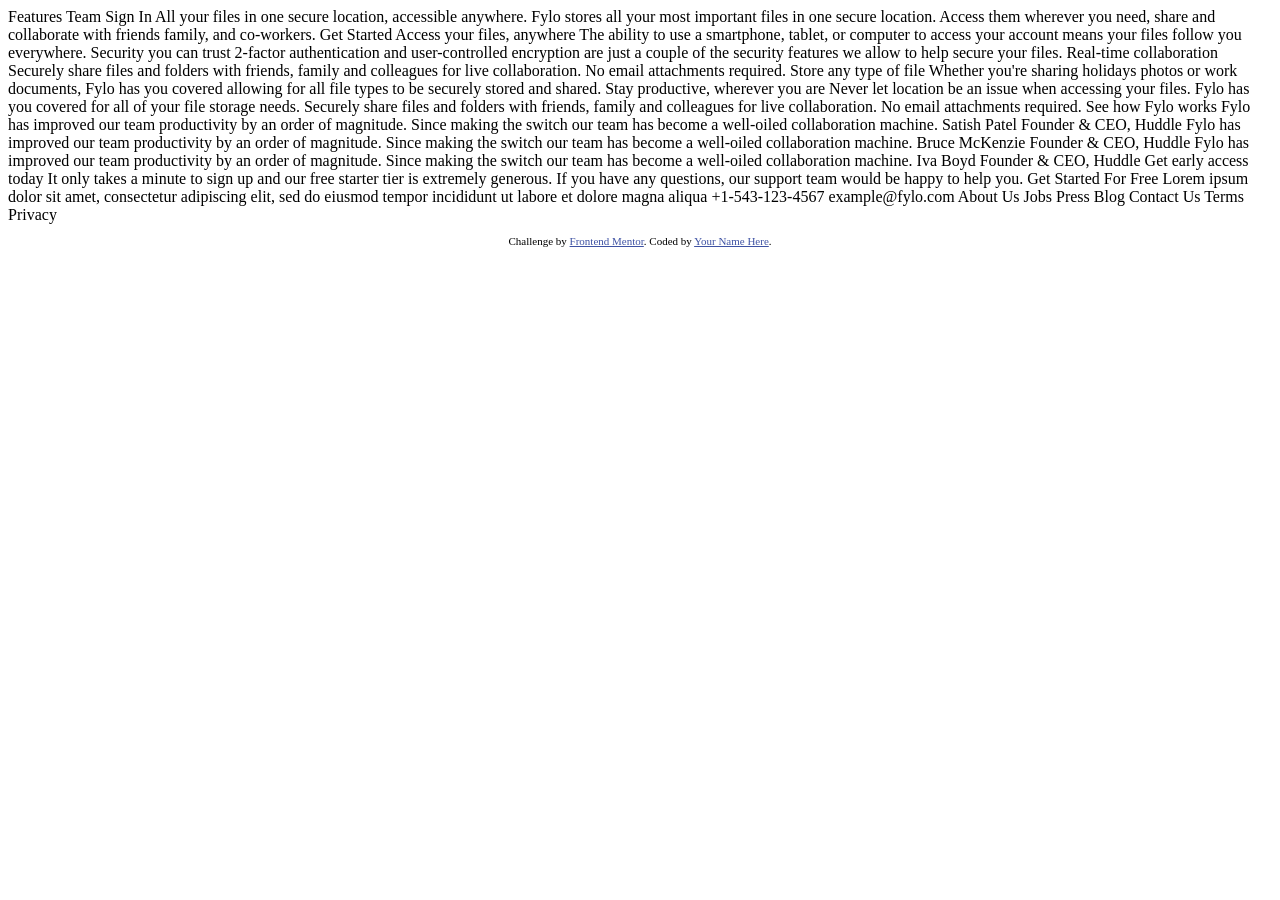
==== index.html @ d313db64 "Initial commit" ====
<!DOCTYPE html>
<html lang="en">
<head>
  <meta charset="UTF-8">
  <meta name="viewport" content="width=device-width, initial-scale=1.0"> <!-- displays site properly based on user's device -->

  <link rel="icon" type="image/png" sizes="32x32" href="./images/favicon-32x32.png">
  
  <title>Frontend Mentor | Fylo landing page with dark theme and features grid</title>

  <!-- Feel free to remove these styles or customise in your own stylesheet 👍 -->
  <style>
    .attribution { font-size: 11px; text-align: center; }
    .attribution a { color: hsl(228, 45%, 44%); }
  </style>
</head>
<body>
  Features
  Team
  Sign In

  All your files in one secure location, accessible anywhere.

  Fylo stores all your most important files in one secure location. Access them wherever 
  you need, share and collaborate with friends family, and co-workers.

  Get Started

  Access your files, anywhere

  The ability to use a smartphone, tablet, or computer to access your account means your 
  files follow you everywhere.

  Security you can trust

  2-factor authentication and user-controlled encryption are just a couple of the security 
  features we allow to help secure your files.

  Real-time collaboration

  Securely share files and folders with friends, family and colleagues for live collaboration. 
  No email attachments required.

  Store any type of file

  Whether you're sharing holidays photos or work documents, Fylo has you covered allowing for all 
  file types to be securely stored and shared.

  Stay productive, wherever you are

  Never let location be an issue when accessing your files. Fylo has you covered for all of your file 
  storage needs.

  Securely share files and folders with friends, family and colleagues for live collaboration. No email 
  attachments required.

  See how Fylo works

  Fylo has improved our team productivity by an order of magnitude. Since making the switch our team has 
  become a well-oiled collaboration machine.

  Satish Patel
  Founder & CEO, Huddle

  Fylo has improved our team productivity by an order of magnitude. Since making the switch our team has 
  become a well-oiled collaboration machine.

  Bruce McKenzie
  Founder & CEO, Huddle

  Fylo has improved our team productivity by an order of magnitude. Since making the switch our team has 
  become a well-oiled collaboration machine.

  Iva Boyd
  Founder & CEO, Huddle

  Get early access today

  It only takes a minute to sign up and our free starter tier is extremely generous. If you have any 
  questions, our support team would be happy to help you.

  Get Started For Free

  Lorem ipsum dolor sit amet, consectetur adipiscing elit, sed do eiusmod tempor incididunt ut labore et 
  dolore magna aliqua

  +1-543-123-4567
  example@fylo.com

  About Us
  Jobs
  Press
  Blog

  Contact Us
  Terms
  Privacy

  <footer>
    <p class="attribution">
      Challenge by <a href="https://www.frontendmentor.io?ref=challenge" target="_blank">Frontend Mentor</a>. 
      Coded by <a href="#">Your Name Here</a>.
    </p>
  </footer>
</body>
</html>
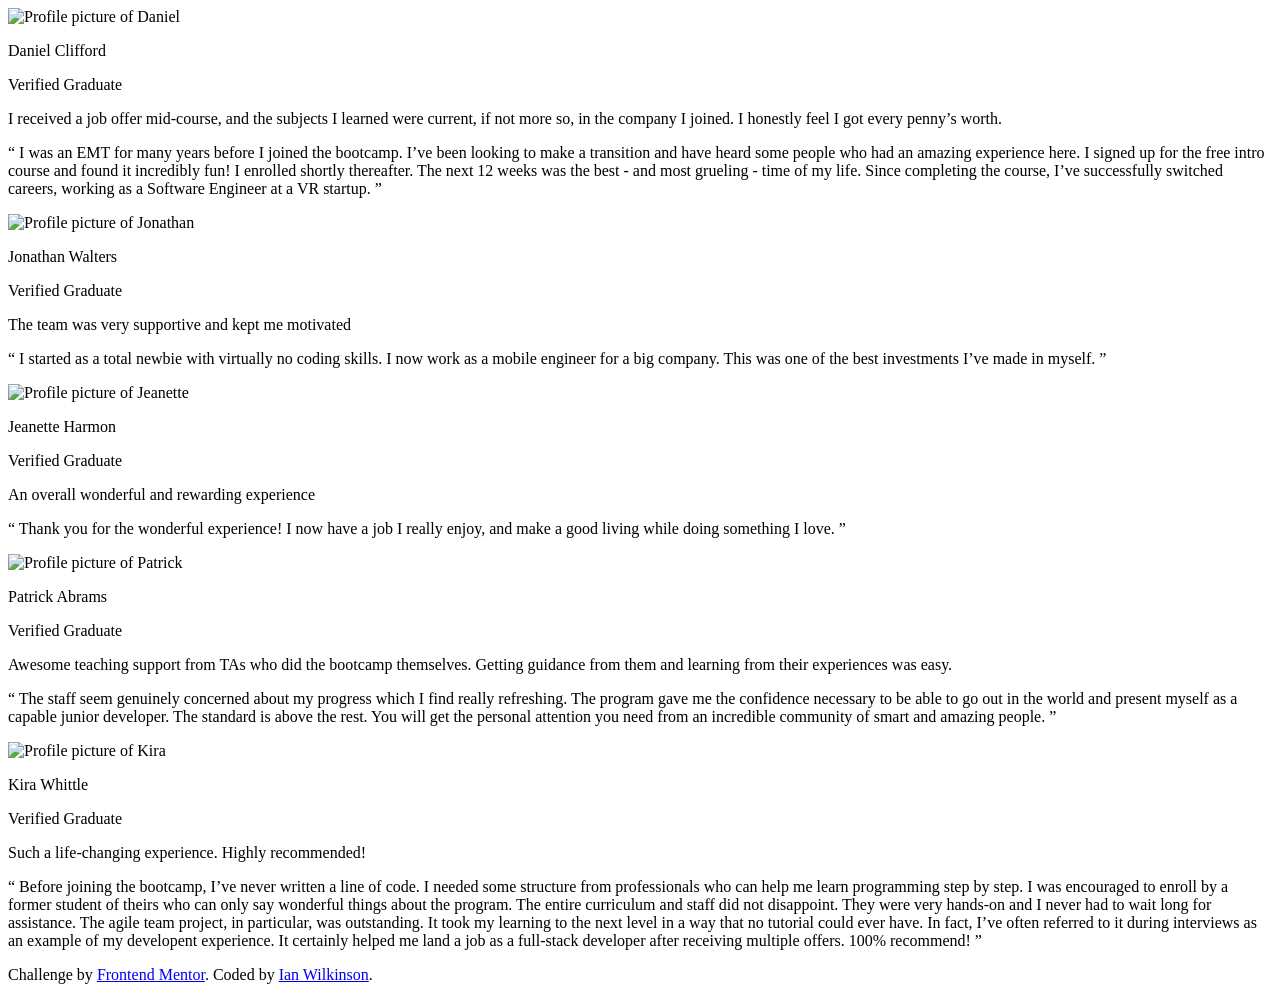
==== commit 816d1ec8: "main section of mobile layout" ====
--- a/index.html
+++ b/index.html
@@ -1,106 +1,172 @@
 <!DOCTYPE html>
 <html lang="en">
-<head>
-  <meta charset="UTF-8">
-  <meta name="viewport" content="width=device-width, initial-scale=1.0"> <!-- displays site properly based on user's device -->
+    <head>
+        <meta charset="UTF-8" />
+        <meta name="viewport" content="width=device-width, initial-scale=1.0" />
+        <!-- displays site properly based on user's device -->
 
-  <link rel="icon" type="image/png" sizes="32x32" href="./images/favicon-32x32.png">
-  
-  <title>Frontend Mentor | Fylo landing page with dark theme and features grid</title>
+        <link
+            rel="icon"
+            type="image/png"
+            sizes="32x32"
+            href="./images/favicon-32x32.png"
+        />
 
-  <!-- Feel free to remove these styles or customise in your own stylesheet 👍 -->
-  <style>
-    .attribution { font-size: 11px; text-align: center; }
-    .attribution a { color: hsl(228, 45%, 44%); }
-  </style>
-</head>
-<body>
-  Features
-  Team
-  Sign In
+        <link rel="stylesheet" href="./index.css" />
 
-  All your files in one secure location, accessible anywhere.
+        <title>Frontend Mentor | [Challenge Name Here]</title>
+    </head>
+    <body>
+        <main>
+            <article class="sec-card-purple grid-col-span-2">
+                <div class="card-body">
+                    <div class="card-user">
+                        <img
+                            class="img-profile user-daniel"
+                            alt="Profile picture of Daniel"
+                        />
+                        <div class="card-user-body">
+                            <p class="white-text">Daniel Clifford</p>
+                            <p class="gray-text">Verified Graduate</p>
+                        </div>
+                    </div>
+                    <p class="white-text">
+                        I received a job offer mid-course, and the subjects I
+                        learned were current, if not more so, in the company I
+                        joined. I honestly feel I got every penny’s worth.
+                    </p>
+                    <p class="gray-text">
+                        “ I was an EMT for many years before I joined the
+                        bootcamp. I’ve been looking to make a transition and
+                        have heard some people who had an amazing experience
+                        here. I signed up for the free intro course and found it
+                        incredibly fun! I enrolled shortly thereafter. The next
+                        12 weeks was the best - and most grueling - time of my
+                        life. Since completing the course, I’ve successfully
+                        switched careers, working as a Software Engineer at a VR
+                        startup. ”
+                    </p>
+                </div>
+            </article>
 
-  Fylo stores all your most important files in one secure location. Access them wherever 
-  you need, share and collaborate with friends family, and co-workers.
+            <article class="sec-card-gray">
+                <div class="card-body white-text">
+                    <div class="card-user">
+                        <img
+                            class="img-profile user-jonathan"
+                            alt="Profile picture of Jonathan"
+                        />
+                        <div class="card-user-body">
+                            <p class="white-text">Jonathan Walters</p>
+                            <p class="gray-text">Verified Graduate</p>
+                        </div>
+                    </div>
+                    <p class="white-text">
+                        The team was very supportive and kept me motivated
+                    </p>
+                    <p class="gray-text">
+                        “ I started as a total newbie with virtually no coding
+                        skills. I now work as a mobile engineer for a big
+                        company. This was one of the best investments I’ve made
+                        in myself. ”
+                    </p>
+                </div>
+            </article>
 
-  Get Started
+            <article class="sec-card-white">
+                <div class="card-body dark-text">
+                    <div class="card-user">
+                        <img
+                            class="img-profile user-jeanette"
+                            alt="Profile picture of Jeanette"
+                        />
+                        <div class="card-user-body">
+                            <p class="dark-text">Jeanette Harmon</p>
+                            <p class="dark-gray-text">Verified Graduate</p>
+                        </div>
+                    </div>
+                    <p class="dark-text">
+                        An overall wonderful and rewarding experience
+                    </p>
+                    <p class="dark-gray-text">
+                        “ Thank you for the wonderful experience! I now have a
+                        job I really enjoy, and make a good living while doing
+                        something I love. ”
+                    </p>
+                </div>
+            </article>
 
-  Access your files, anywhere
+            <article class="sec-card-dark-gray grid-col-span-2">
+                <div class="card-body white-text">
+                    <div class="card-user">
+                        <img
+                            class="img-profile user-patrick"
+                            alt="Profile picture of Patrick"
+                        />
+                        <div class="card-user-body">
+                            <p class="white-text">Patrick Abrams</p>
+                            <p class="gray-text">Verified Graduate</p>
+                        </div>
+                    </div>
+                    <p class="white-text">
+                        Awesome teaching support from TAs who did the bootcamp
+                        themselves. Getting guidance from them and learning from
+                        their experiences was easy.
+                    </p>
+                    <p class="gray-text">
+                        “ The staff seem genuinely concerned about my progress
+                        which I find really refreshing. The program gave me the
+                        confidence necessary to be able to go out in the world
+                        and present myself as a capable junior developer. The
+                        standard is above the rest. You will get the personal
+                        attention you need from an incredible community of smart
+                        and amazing people. ”
+                    </p>
+                </div>
+            </article>
 
-  The ability to use a smartphone, tablet, or computer to access your account means your 
-  files follow you everywhere.
-
-  Security you can trust
-
-  2-factor authentication and user-controlled encryption are just a couple of the security 
-  features we allow to help secure your files.
-
-  Real-time collaboration
-
-  Securely share files and folders with friends, family and colleagues for live collaboration. 
-  No email attachments required.
-
-  Store any type of file
-
-  Whether you're sharing holidays photos or work documents, Fylo has you covered allowing for all 
-  file types to be securely stored and shared.
-
-  Stay productive, wherever you are
-
-  Never let location be an issue when accessing your files. Fylo has you covered for all of your file 
-  storage needs.
-
-  Securely share files and folders with friends, family and colleagues for live collaboration. No email 
-  attachments required.
-
-  See how Fylo works
-
-  Fylo has improved our team productivity by an order of magnitude. Since making the switch our team has 
-  become a well-oiled collaboration machine.
-
-  Satish Patel
-  Founder & CEO, Huddle
-
-  Fylo has improved our team productivity by an order of magnitude. Since making the switch our team has 
-  become a well-oiled collaboration machine.
-
-  Bruce McKenzie
-  Founder & CEO, Huddle
-
-  Fylo has improved our team productivity by an order of magnitude. Since making the switch our team has 
-  become a well-oiled collaboration machine.
-
-  Iva Boyd
-  Founder & CEO, Huddle
-
-  Get early access today
-
-  It only takes a minute to sign up and our free starter tier is extremely generous. If you have any 
-  questions, our support team would be happy to help you.
-
-  Get Started For Free
-
-  Lorem ipsum dolor sit amet, consectetur adipiscing elit, sed do eiusmod tempor incididunt ut labore et 
-  dolore magna aliqua
-
-  +1-543-123-4567
-  example@fylo.com
-
-  About Us
-  Jobs
-  Press
-  Blog
-
-  Contact Us
-  Terms
-  Privacy
-
-  <footer>
-    <p class="attribution">
-      Challenge by <a href="https://www.frontendmentor.io?ref=challenge" target="_blank">Frontend Mentor</a>. 
-      Coded by <a href="#">Your Name Here</a>.
-    </p>
-  </footer>
-</body>
-</html>+            <article class="sec-card-white">
+                <div class="card-body dark-text">
+                    <div class="card-user">
+                        <img
+                            class="img-profile user-kira"
+                            alt="Profile picture of Kira"
+                        />
+                        <div class="card-user-body">
+                            <p class="dark-text">Kira Whittle</p>
+                            <p class="dark-gray-text">Verified Graduate</p>
+                        </div>
+                    </div>
+                    <p class="dark-text">
+                        Such a life-changing experience. Highly recommended!
+                    </p>
+                    <p class="dark-gray-text">
+                        “ Before joining the bootcamp, I’ve never written a line
+                        of code. I needed some structure from professionals who
+                        can help me learn programming step by step. I was
+                        encouraged to enroll by a former student of theirs who
+                        can only say wonderful things about the program. The
+                        entire curriculum and staff did not disappoint. They
+                        were very hands-on and I never had to wait long for
+                        assistance. The agile team project, in particular, was
+                        outstanding. It took my learning to the next level in a
+                        way that no tutorial could ever have. In fact, I’ve
+                        often referred to it during interviews as an example of
+                        my developent experience. It certainly helped me land a
+                        job as a full-stack developer after receiving multiple
+                        offers. 100% recommend! ”
+                    </p>
+                </div>
+            </article>
+        </main>
+        <footer class="attribution">
+            Challenge by
+            <a
+                href="https://www.frontendmentor.io?ref=challenge"
+                target="_blank"
+                >Frontend Mentor</a
+            >. Coded by
+            <a href="https://github.com/ianwilk20">Ian Wilkinson</a>.
+        </footer>
+    </body>
+</html>
